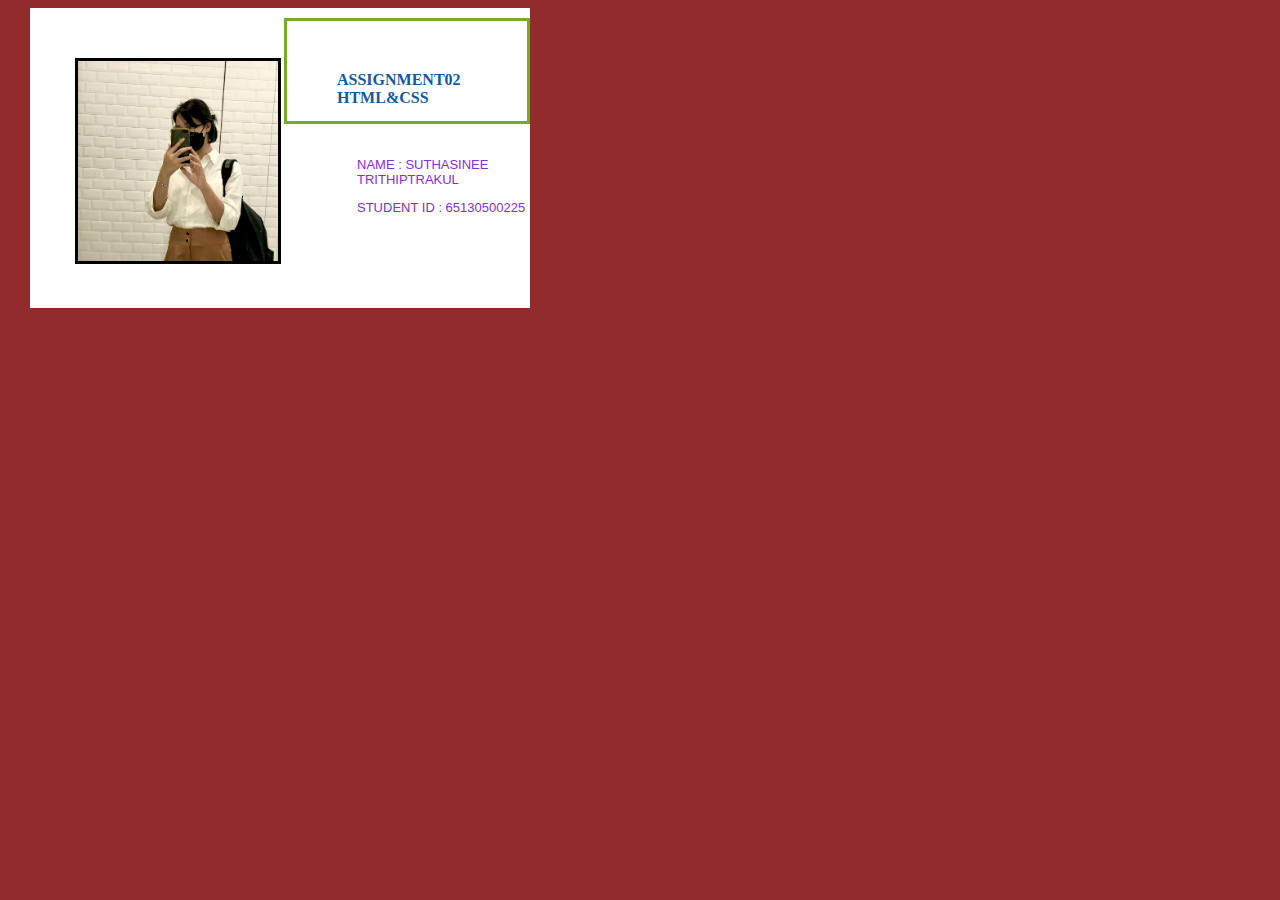
==== Assignment02_HTMLCSS/index.html @ b1060167 "DONE" ====
<!DOCTYPE html>
<html>
<head>
<title>	ASSIGNMENT02 HTML&CSS</title>
<link rel="Stylesheet" href="css/style.css">
</head>
<body>
	<div class="card">
		<div class="pic">
			<img src="img/MyPic.jpeg">
		</div>

		<div class="word">
			<h1>ASSIGNMENT02 HTML&CSS</h1>

			<p class="info">NAME : SUTHASINEE TRITHIPTRAKUL</p>
			<p class="info"> STUDENT ID : 65130500225</p>

		</div>
	</div>

</body>
</html>


<!--need relative position, absolute position, float css --->
---- Assignment02_HTMLCSS/css/style.css ----
body{
	background-color: rgb(146, 44, 44);
}

img{
	height: 200px;
	float: left;
}

div{
	color: rgb(16, 90, 164);
	background-color: white;
}

img {
	position: relative;
	left: 5px;
	border: 3px solid black;
	margin: 10px;
	margin-top: 40px;
}

.word {
	position: absolute;
	top: 10px;
	right: 0;
	width: 240px;
	height: 100px;
	border: 3px solid #73AD21;
	font-size: 20px;

}

.card{
	position:absolute;
	left: 30px;
	width: 500px;
	height: 300px;
	margin:auto;
	margin-top: auto;
}
.pic{
	margin: 30px;
	margin-top: 10px;
}

h1{
	font-size: 15px;
	font-size: medium;
	margin: 50px;
}

p{
	font-size: 15px;
	margin-left: 70px;
}

.info{
	font-size: 13px;
	color: blueviolet;
	font-family: 'Gill Sans', 'Gill Sans MT', Calibri, 'Trebuchet MS', sans-serif;
}

<!--need relative position, absolute position, float css --->
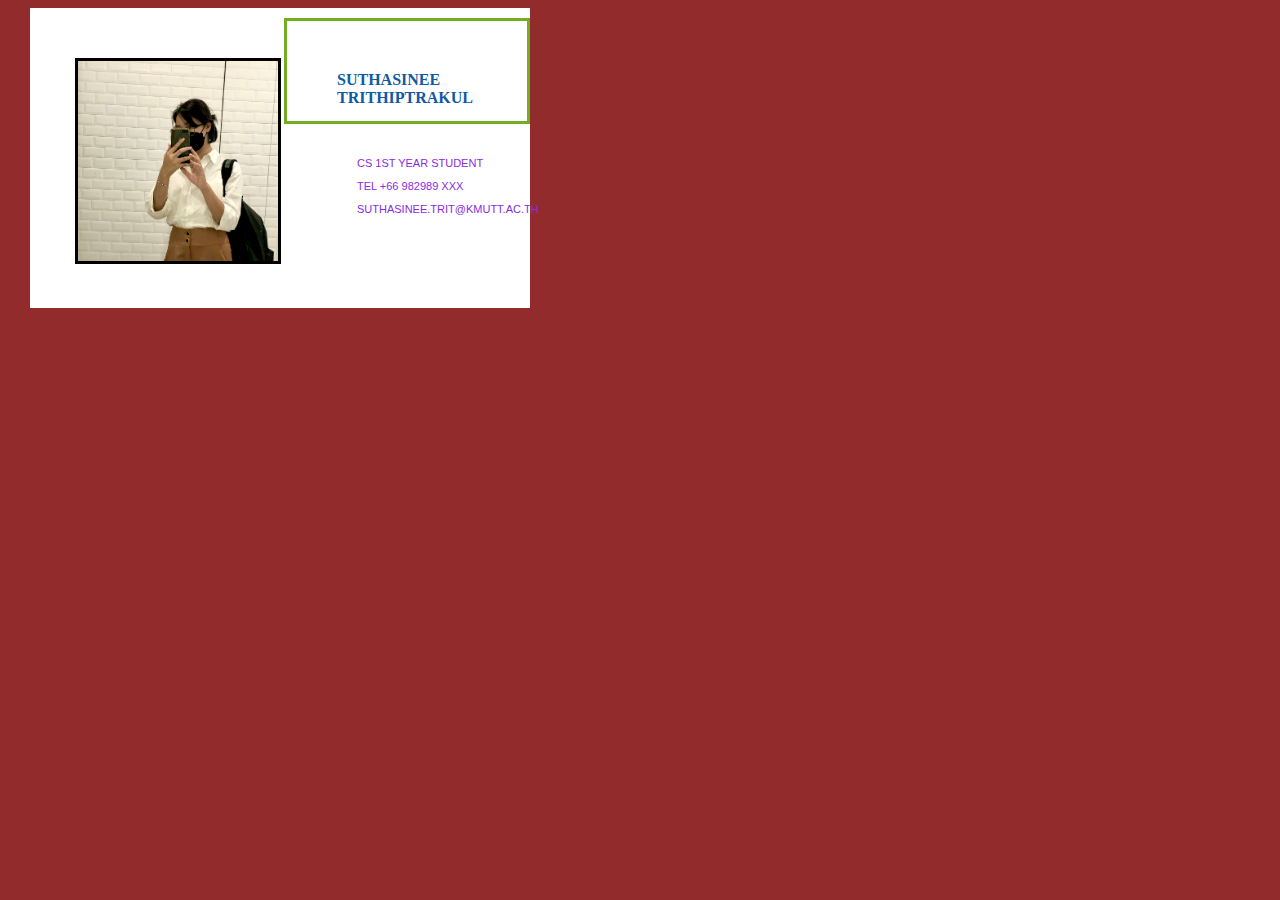
==== commit efea1c02: "DONE" ====
--- a/Assignment02_HTMLCSS/index.html
+++ b/Assignment02_HTMLCSS/index.html
@@ -11,10 +11,11 @@
 		</div>
 
 		<div class="word">
-			<h1>ASSIGNMENT02 HTML&CSS</h1>
+			<h1>SUTHASINEE TRITHIPTRAKUL</h1>
 
-			<p class="info">NAME : SUTHASINEE TRITHIPTRAKUL</p>
-			<p class="info"> STUDENT ID : 65130500225</p>
+			<p class="info">CS 1ST YEAR STUDENT </p>
+			<p class="info"> TEL +66 982989 XXX</p>
+			<p class="info">SUTHASINEE.TRIT@KMUTT.AC.TH</p>
 
 		</div>
 	</div>
--- a/Assignment02_HTMLCSS/css/style.css
+++ b/Assignment02_HTMLCSS/css/style.css
@@ -56,9 +56,9 @@
 }
 
 .info{
-	font-size: 13px;
+	font-size: 11px;
 	color: blueviolet;
 	font-family: 'Gill Sans', 'Gill Sans MT', Calibri, 'Trebuchet MS', sans-serif;
 }
 
-<!--need relative position, absolute position, float css --->
+
